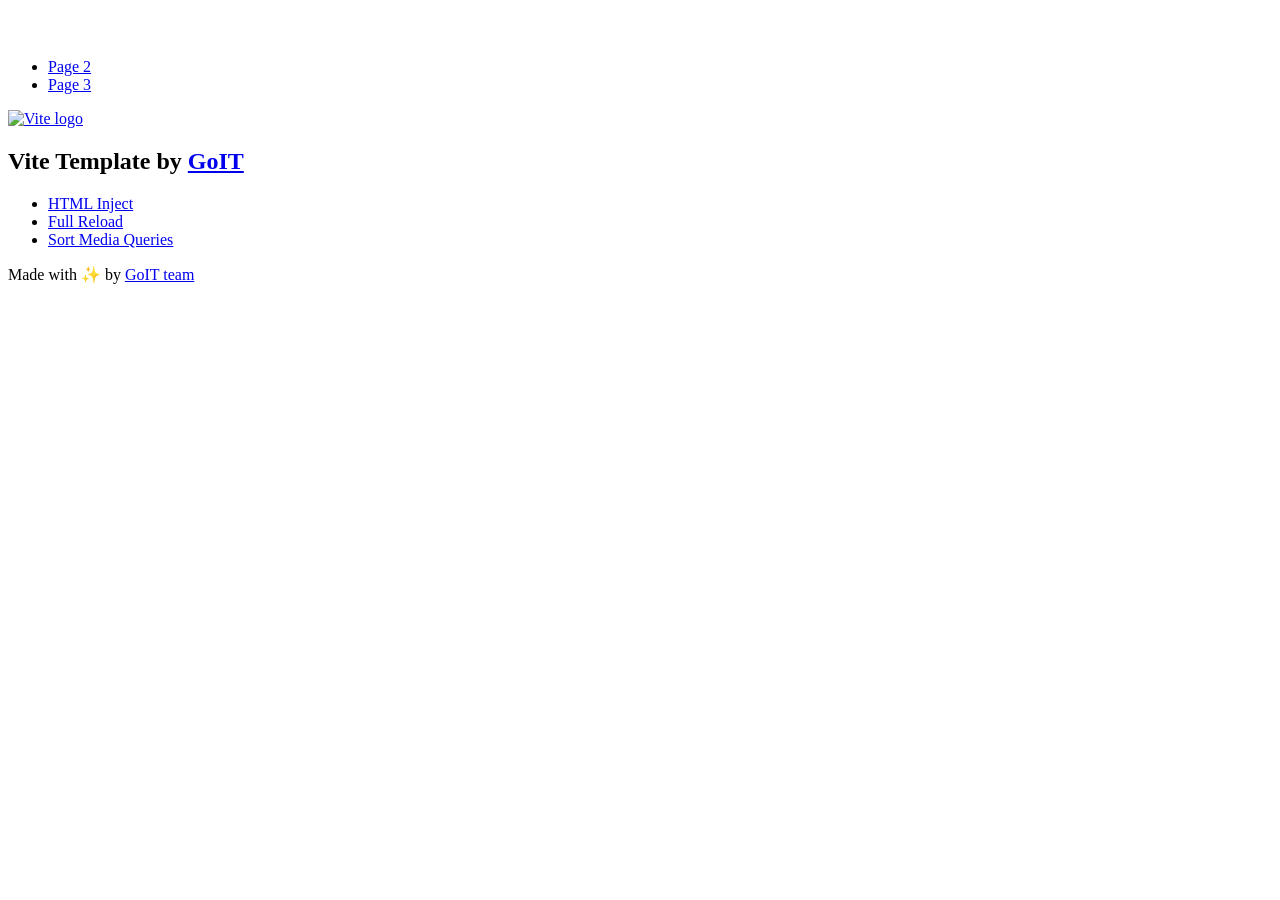
==== index.html @ bd7299a2 "Deploying to gh-pages from @ RudometovaYa/goit-js-hw-12@84b77b60feda2ea0f771fe414d9fc64ef870b445 🚀" ====
<!DOCTYPE html>
<html lang="en">
  <head>
    <meta charset="UTF-8" />
    <link rel="icon" type="image/svg+xml" href="/goit-js-hw-12/favicon.svg" />
    <meta name="viewport" content="width=device-width, initial-scale=1.0" />
    <title>Vanilla App Template</title>
    <script type="module" crossorigin src="/goit-js-hw-12/index.js"></script>
    <link rel="stylesheet" crossorigin href="/goit-js-hw-12/assets/styles-DvPDDfy5.css">
  </head>
  <body>
    <header class="header">
  <div class="container">
    <nav class="nav">
      <a class="nav-logo" href="./index.html" aria-label="Site logo">
        <svg class="nav-logo-icon" width="100" height="30">
          <use href="/goit-js-hw-12/assets/sprite-E8vg0sBb.svg#logo"></use>
        </svg>
      </a>
      <ul class="nav-list">
        <li class="nav-item">
          <a class="nav-link {=$highlight-act}" href="./page-2.html">Page 2</a>
        </li>
        <li class="nav-item">
          <a class="nav-link {=$highlight-curr}" href="./page-3.html">Page 3</a>
        </li>
      </ul>
    </nav>
  </div>
</header>


    <main>
      <!-- Loads the specified .html file -->
      <section class="vite-promo">
  <div class="container">
    <div class="vite-promo-thumb">
      <a
        class="vite-promo-link"
        href="https://vitejs.dev/"
        target="_blank"
        rel="noopener noreferrer"
        aria-label="Link to Vite official website"
        title="Vite.js  build tool"
      >
        <!-- Path to images as from index.html file -->
        <img
          class="pic"
          src="/goit-js-hw-12/assets/vite-logo-9o_aqrTe.png"
          alt="Vite logo"
          width="640"
          height="640"
        />
      </a>
    </div>
    <h1 class="main-title">
      <span class="main-title-gradient">Vite</span>
      Template by
      <a
        class="main-title-link"
        href="https://github.com/goitacademy/vanilla-app-template"
        target="_blank"
        rel="noopener noreferrer"
      >
        GoIT
      </a>
    </h1>
  </div>
</section>

      <article class="badges">
  <div class="container">
    <ul class="badges-list">
      <li class="badges-item">
        <a
          class="badges-link"
          href="https://www.npmjs.com/package/vite-plugin-html-inject"
          target="_blank"
          rel="noopener noreferrer"
        >
          HTML Inject
        </a>
      </li>
      <li class="badges-item">
        <a
          class="badges-link"
          href="https://www.npmjs.com/package/vite-plugin-full-reload"
          target="_blank"
          rel="noopener noreferrer"
        >
          Full Reload
        </a>
      </li>
      <li class="badges-item">
        <a
          class="badges-link"
          href="https://www.npmjs.com/package/postcss-sort-media-queries"
          target="_blank"
          rel="noopener noreferrer"
        >
          Sort Media Queries
        </a>
      </li>
    </ul>
  </div>
</article>

    </main>

    <footer class="footer">
  <div class="container">
    <p class="footer-desc">
      Made with ✨ by
      <a
        class="footer-link"
        href="https://goit.global/ua/"
        target="_blank"
        rel="noopener noreferrer"
      >
        GoIT team
      </a>
    </p>
  </div>
</footer>


  </body>
</html>
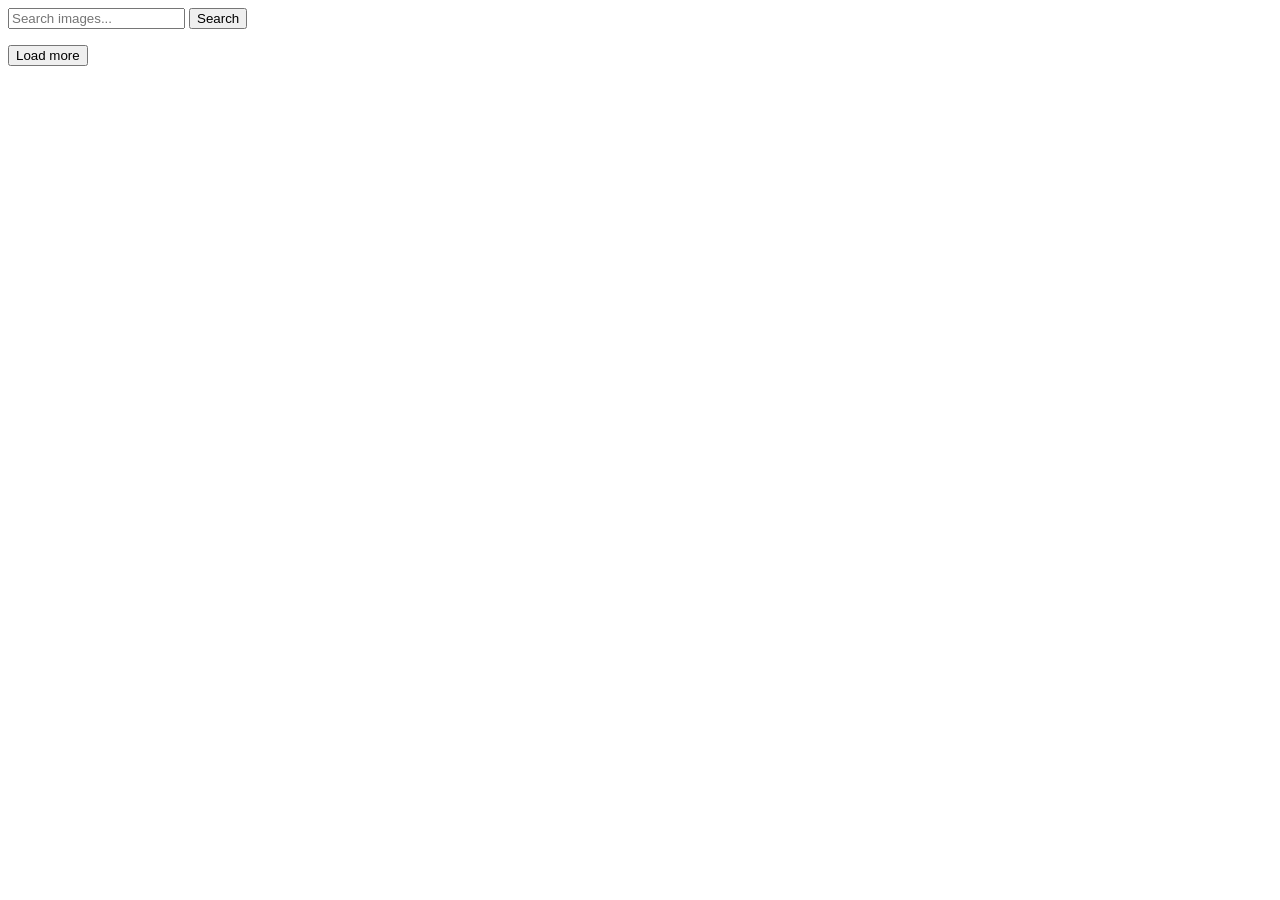
==== commit abea6b29: "Deploying to gh-pages from @ RudometovaYa/goit-js-hw-12@add517f2d8084f3f5118edae8d3c8ddb717149d1 🚀" ====
--- a/index.html
+++ b/index.html
@@ -6,123 +6,31 @@
     <meta name="viewport" content="width=device-width, initial-scale=1.0" />
     <title>Vanilla App Template</title>
     <script type="module" crossorigin src="/goit-js-hw-12/index.js"></script>
-    <link rel="stylesheet" crossorigin href="/goit-js-hw-12/assets/styles-DvPDDfy5.css">
+    <link rel="modulepreload" crossorigin href="/goit-js-hw-12/assets/vendor-frHSA4Lh.js">
+    <link rel="stylesheet" crossorigin href="/goit-js-hw-12/assets/vendor-DumFYO8Z.css">
+    <link rel="stylesheet" crossorigin href="/goit-js-hw-12/assets/index-C_14CvfR.css">
   </head>
-  <body>
-    <header class="header">
-  <div class="container">
-    <nav class="nav">
-      <a class="nav-logo" href="./index.html" aria-label="Site logo">
-        <svg class="nav-logo-icon" width="100" height="30">
-          <use href="/goit-js-hw-12/assets/sprite-E8vg0sBb.svg#logo"></use>
-        </svg>
-      </a>
-      <ul class="nav-list">
-        <li class="nav-item">
-          <a class="nav-link {=$highlight-act}" href="./page-2.html">Page 2</a>
-        </li>
-        <li class="nav-item">
-          <a class="nav-link {=$highlight-curr}" href="./page-3.html">Page 3</a>
-        </li>
-      </ul>
-    </nav>
-  </div>
-</header>
+  <body class="container">
+    <form class="form">
+      <label>
+        <input
+          class="form-input"
+          type="text"
+          name="search-text"
+          placeholder="Search images..."
+          required
+        />
+      </label>
+      <button class="form-btn" type="submit">Search</button>
+    </form>
 
+    <div class="loader-container is-hidden">
+      <span class="loader"></span>
+    </div>
 
-    <main>
-      <!-- Loads the specified .html file -->
-      <section class="vite-promo">
-  <div class="container">
-    <div class="vite-promo-thumb">
-      <a
-        class="vite-promo-link"
-        href="https://vitejs.dev/"
-        target="_blank"
-        rel="noopener noreferrer"
-        aria-label="Link to Vite official website"
-        title="Vite.js  build tool"
-      >
-        <!-- Path to images as from index.html file -->
-        <img
-          class="pic"
-          src="/goit-js-hw-12/assets/vite-logo-9o_aqrTe.png"
-          alt="Vite logo"
-          width="640"
-          height="640"
-        />
-      </a>
-    </div>
-    <h1 class="main-title">
-      <span class="main-title-gradient">Vite</span>
-      Template by
-      <a
-        class="main-title-link"
-        href="https://github.com/goitacademy/vanilla-app-template"
-        target="_blank"
-        rel="noopener noreferrer"
-      >
-        GoIT
-      </a>
-    </h1>
-  </div>
-</section>
+    <ul class="gallery"></ul>
 
-      <article class="badges">
-  <div class="container">
-    <ul class="badges-list">
-      <li class="badges-item">
-        <a
-          class="badges-link"
-          href="https://www.npmjs.com/package/vite-plugin-html-inject"
-          target="_blank"
-          rel="noopener noreferrer"
-        >
-          HTML Inject
-        </a>
-      </li>
-      <li class="badges-item">
-        <a
-          class="badges-link"
-          href="https://www.npmjs.com/package/vite-plugin-full-reload"
-          target="_blank"
-          rel="noopener noreferrer"
-        >
-          Full Reload
-        </a>
-      </li>
-      <li class="badges-item">
-        <a
-          class="badges-link"
-          href="https://www.npmjs.com/package/postcss-sort-media-queries"
-          target="_blank"
-          rel="noopener noreferrer"
-        >
-          Sort Media Queries
-        </a>
-      </li>
-    </ul>
-  </div>
-</article>
-
-    </main>
-
-    <footer class="footer">
-  <div class="container">
-    <p class="footer-desc">
-      Made with ✨ by
-      <a
-        class="footer-link"
-        href="https://goit.global/ua/"
-        target="_blank"
-        rel="noopener noreferrer"
-      >
-        GoIT team
-      </a>
-    </p>
-  </div>
-</footer>
-
+    <button class="form-btn load-btn" type="submit">Load more</button>
 
   </body>
 </html>
